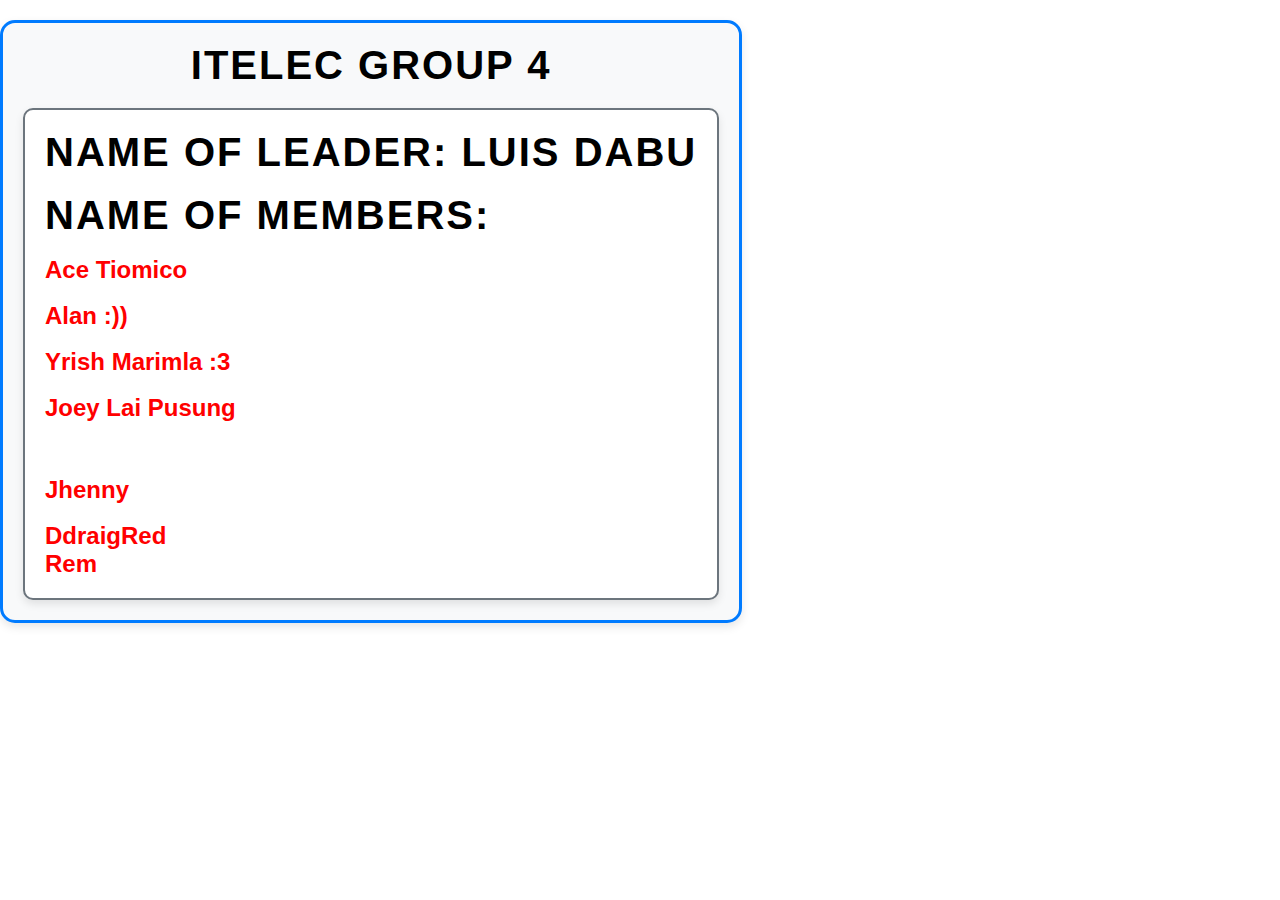
==== index.html @ 77877885 "yare yare daze" ====
<!DOCTYPE html>
<html lang="en">
<head>
    <meta charset="UTF-8">
    <meta name="viewport" content="width=device-width, initial-scale=1.0">
    <title>Document</title>
    <link rel="stylesheet" href="./index.css">
</head>
<body>

    <div class="container1">
        <h1>ITELEC GROUP 4</h1>
    <div class="container2">
    <h1>Name of Leader: Luis Dabu</h1><br>
    <h1>NAME OF MEMBERS:</h1>
    
    <br>
    <h2> Ace Tiomico </h2><br>
    <h2> Alan :))</h2><br>
    <h2> Yrish Marimla :3 </h2><br>
    <h2> Joey Lai Pusung </h2><br>
    <h2> <!-- NAME 5 --> </h2><br>
    <h2> <!-- NAME 6 --> </h2><br>
    <h2> Jhenny </h2><br>
    <h2> DdraigRed </h2>
    <h2> Rem </h2>
    </div>
    </div>
</body>
</html>
---- index.css ----
/* Resetting default margin and padding */
* {
    margin: 0;
    padding: 0;
    box-sizing: border-box;
}

/* Container 1 (Centered) */
.container1 {
    position: relative;
    display: inline-block;
    text-align: center;
    justify-content: center;
    padding: 20px;
    background-color: #f8f9fa;
    border: 3px solid #007bff; /* Blue border for the container */
    border-radius: 15px;
    box-shadow: 0px 4px 10px rgba(0, 0, 0, 0.1); /* Soft shadow */
    margin-top: 20px;
}

/* Title styling */
.container1 h1 {
    font-family: 'Roboto', sans-serif;
    font-size: 40px;
    font-weight: bold;
    color: black;
    text-transform: uppercase;
    letter-spacing: 2px;
}

/* Container 2 (Left-aligned content) */
.container2 {
    position: relative;
    display: inline-block;
    text-align: left;
    padding: 20px;
    margin-top: 20px;
    background-color: #ffffff;
    border: 2px solid #6c757d; /* Gray border for container2 */
    border-radius: 10px;
    box-shadow: 0px 4px 8px rgba(0, 0, 0, 0.1);
}

/* Leader and member name styling */
h2{
    font-family: 'Roboto', sans-serif;
    color: red;
}
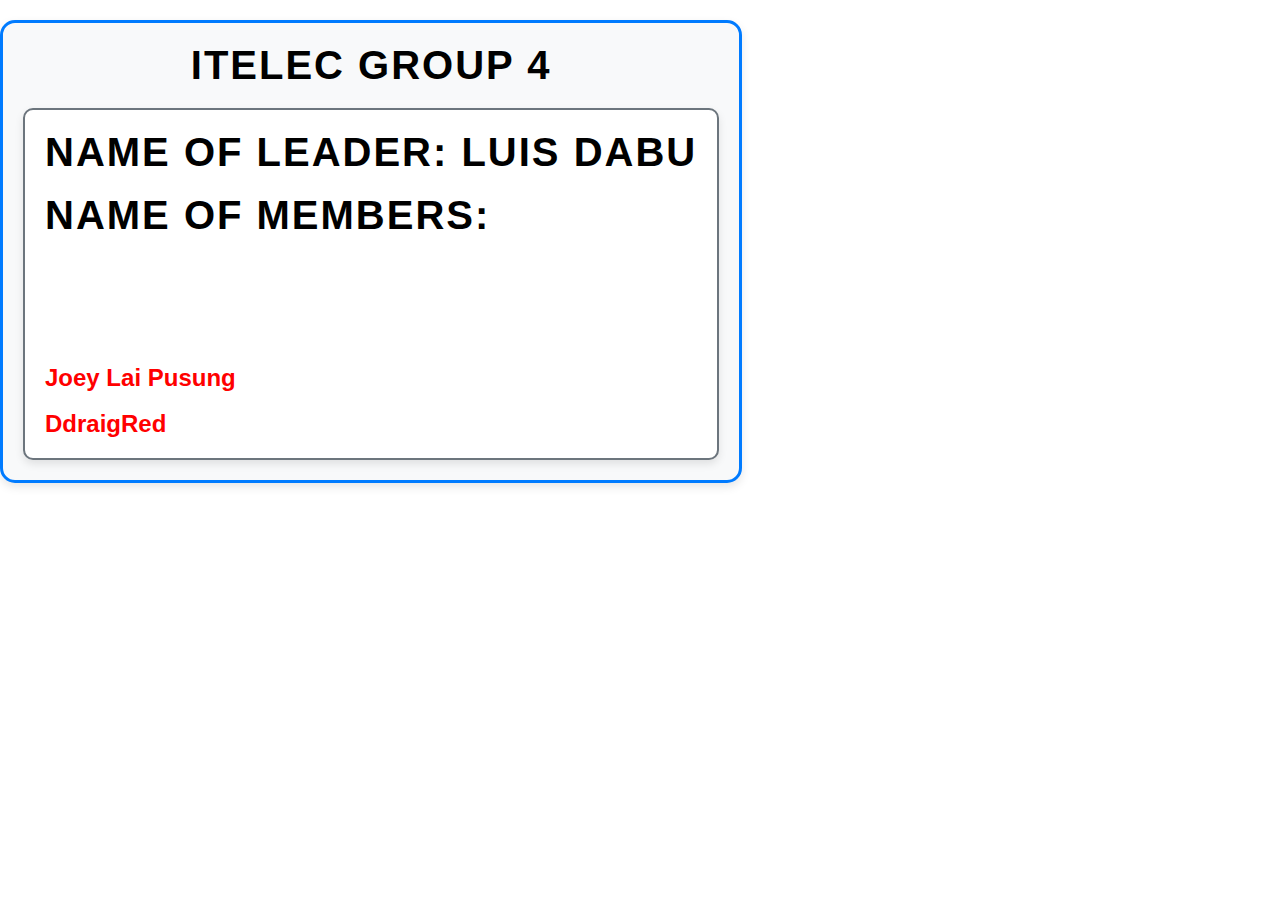
==== commit 7cbdeffd: "Update index.html" ====
--- a/index.html
+++ b/index.html
@@ -15,15 +15,14 @@
     <h1>NAME OF MEMBERS:</h1>
     
     <br>
-    <h2> Ace Tiomico </h2><br>
-    <h2> Alan :))</h2><br>
-    <h2> Yrish Marimla :3 </h2><br>
-    <h2> Joey Lai Pusung </h2><br>
+    <h2> <!-- NAME 1 --> </h2><br>
+    <h2> <!-- NAME 2 --> </h2><br>
+    <h2> <!-- NAME 3 --> </h2><br>
+    <h2> <!-- NAME 4 --> </h2><br>
     <h2> <!-- NAME 5 --> </h2><br>
     <h2> <!-- NAME 6 --> </h2><br>
-    <h2> Jhenny </h2><br>
+    <h2> Joey Lai Pusung </h2><br>
     <h2> DdraigRed </h2>
-    <h2> Rem </h2>
     </div>
     </div>
 </body>
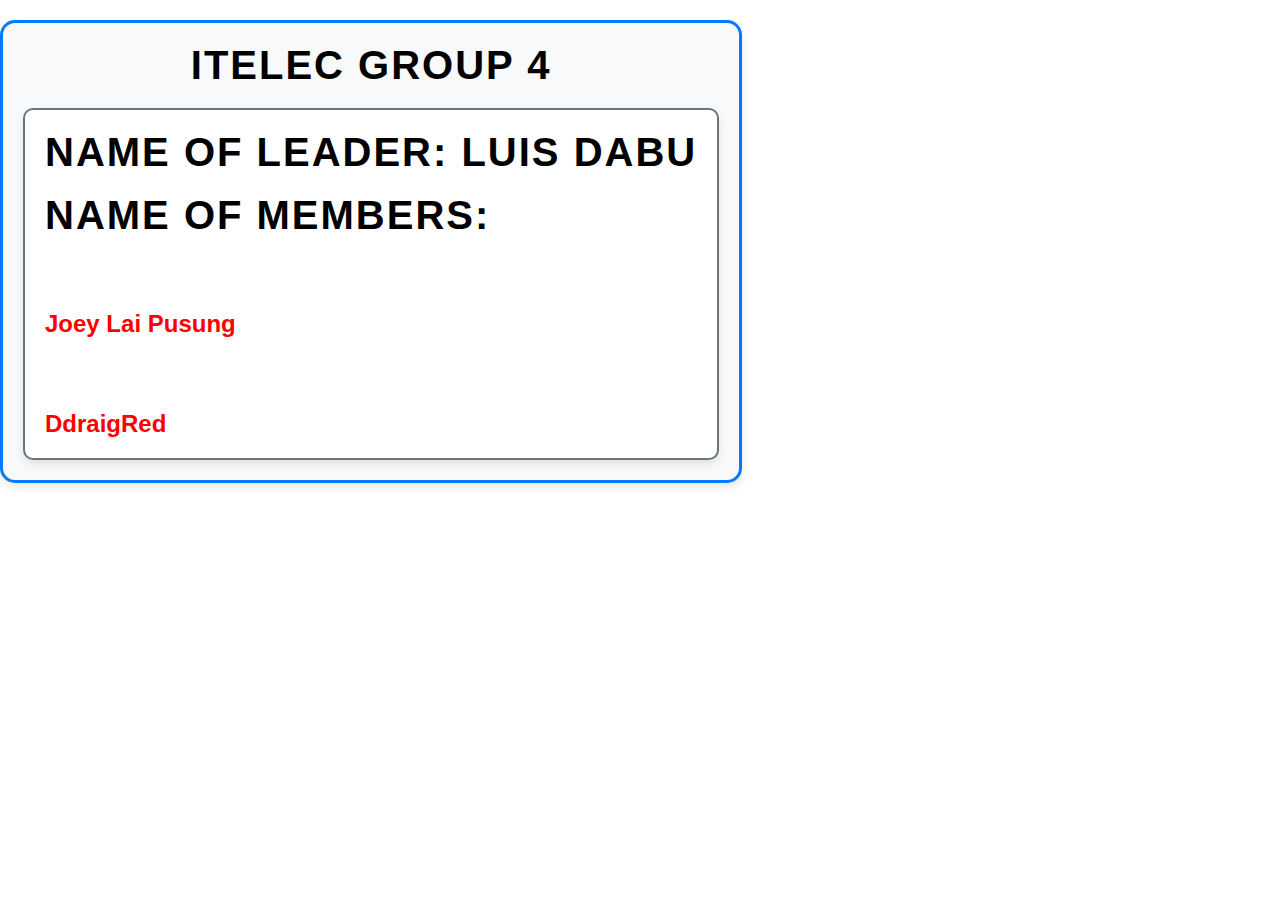
==== commit 1602a61d: "Update index.html" ====
--- a/index.html
+++ b/index.html
@@ -18,10 +18,10 @@
     <h2> <!-- NAME 1 --> </h2><br>
     <h2> <!-- NAME 2 --> </h2><br>
     <h2> <!-- NAME 3 --> </h2><br>
-    <h2> <!-- NAME 4 --> </h2><br>
+    <h2> Joey Lai Pusung </h2><br>
     <h2> <!-- NAME 5 --> </h2><br>
     <h2> <!-- NAME 6 --> </h2><br>
-    <h2> Joey Lai Pusung </h2><br>
+    <h2> <!-- NAME 7 --> </h2><br>
     <h2> DdraigRed </h2>
     </div>
     </div>
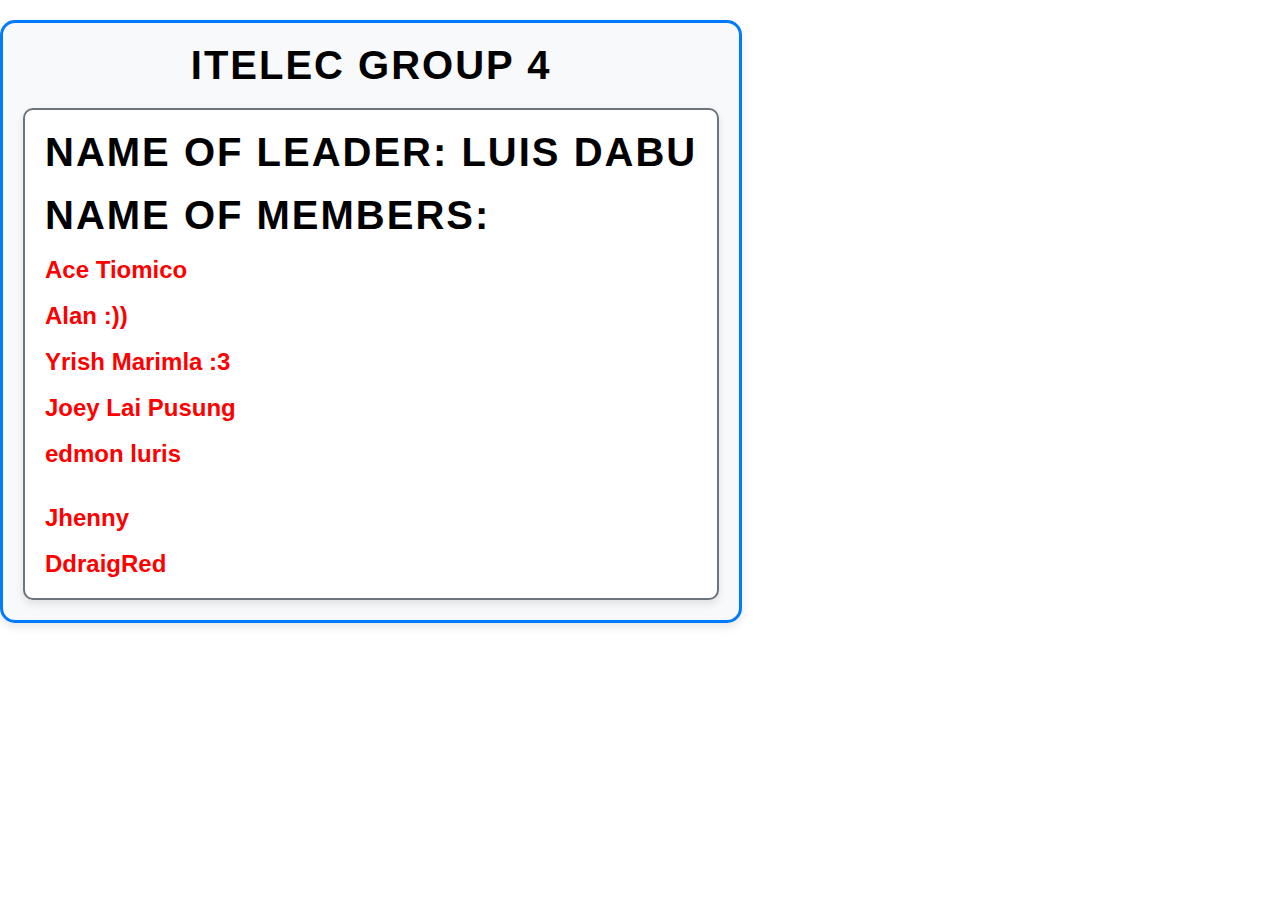
==== commit 5835be5a: "edmon" ====
--- a/index.html
+++ b/index.html
@@ -15,13 +15,13 @@
     <h1>NAME OF MEMBERS:</h1>
     
     <br>
-    <h2> <!-- NAME 1 --> </h2><br>
-    <h2> <!-- NAME 2 --> </h2><br>
-    <h2> <!-- NAME 3 --> </h2><br>
+    <h2> Ace Tiomico </h2><br>
+    <h2> Alan :))</h2><br>
+    <h2> Yrish Marimla :3 </h2><br>
     <h2> Joey Lai Pusung </h2><br>
-    <h2> <!-- NAME 5 --> </h2><br>
+    <h2> edmon luris </h2><br>
     <h2> <!-- NAME 6 --> </h2><br>
-    <h2> <!-- NAME 7 --> </h2><br>
+    <h2> Jhenny </h2><br>
     <h2> DdraigRed </h2>
     </div>
     </div>
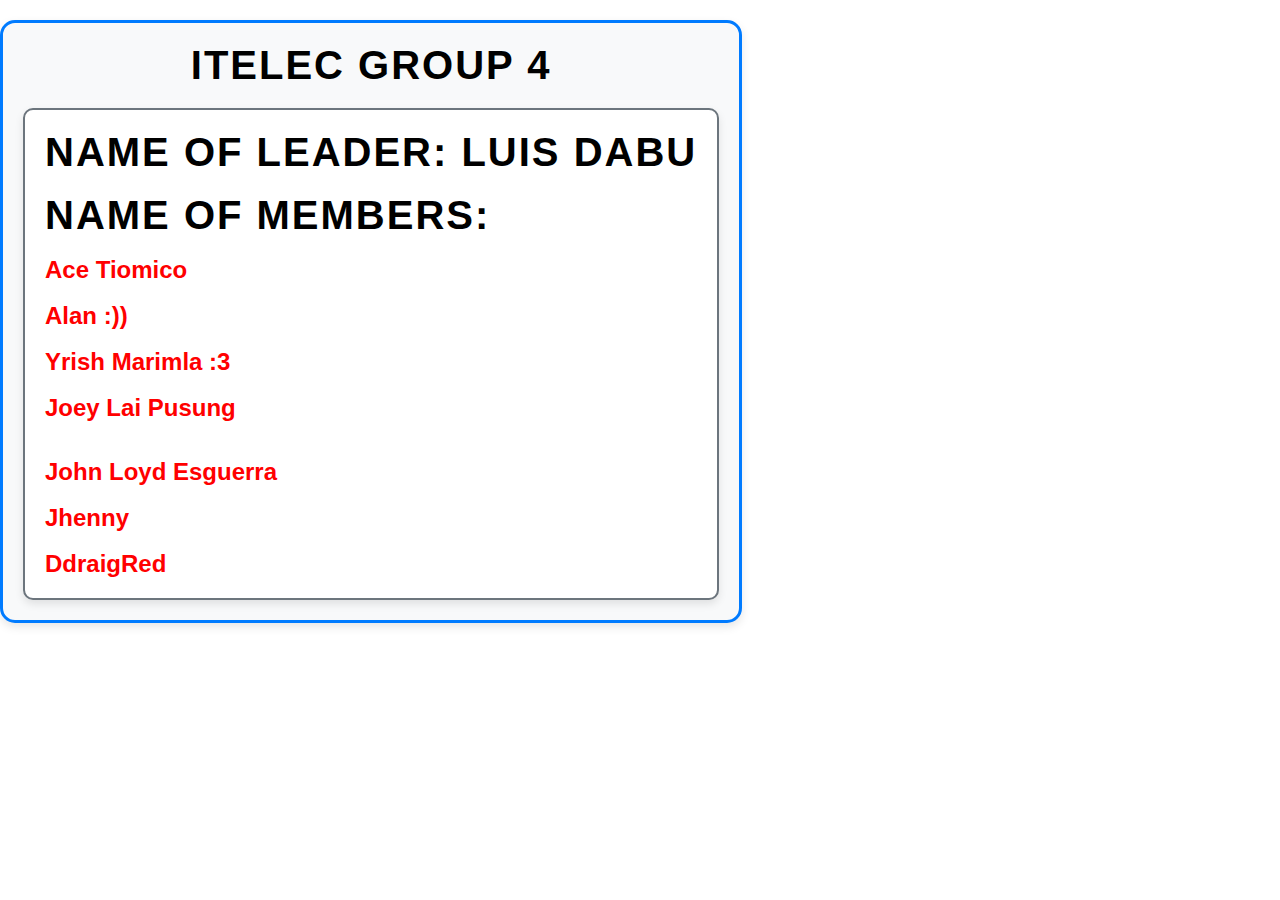
==== commit eb0822df: "loydi" ====
--- a/index.html
+++ b/index.html
@@ -19,8 +19,8 @@
     <h2> Alan :))</h2><br>
     <h2> Yrish Marimla :3 </h2><br>
     <h2> Joey Lai Pusung </h2><br>
-    <h2> edmon luris </h2><br>
-    <h2> <!-- NAME 6 --> </h2><br>
+    <h2> <!-- NAME 5 --> </h2><br>
+    <h2> John Loyd Esguerra </h2><br>
     <h2> Jhenny </h2><br>
     <h2> DdraigRed </h2>
     </div>
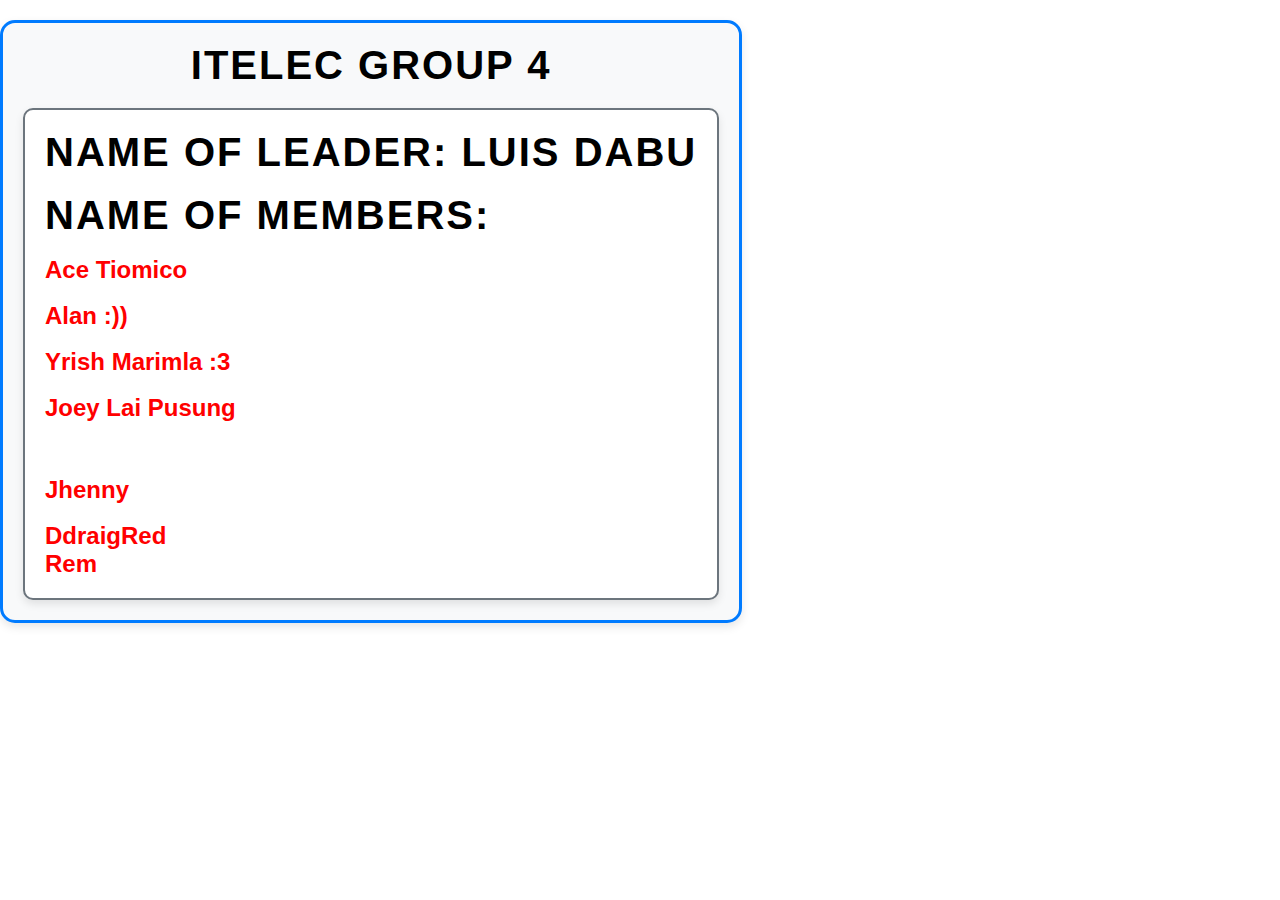
==== commit e2782c20: "Merge pull request #7 from Dabskiiee/adrian-branch" ====
--- a/index.html
+++ b/index.html
@@ -20,9 +20,10 @@
     <h2> Yrish Marimla :3 </h2><br>
     <h2> Joey Lai Pusung </h2><br>
     <h2> <!-- NAME 5 --> </h2><br>
-    <h2> John Loyd Esguerra </h2><br>
+    <h2> <!-- NAME 6 --> </h2><br>
     <h2> Jhenny </h2><br>
     <h2> DdraigRed </h2>
+    <h2> Rem </h2>
     </div>
     </div>
 </body>
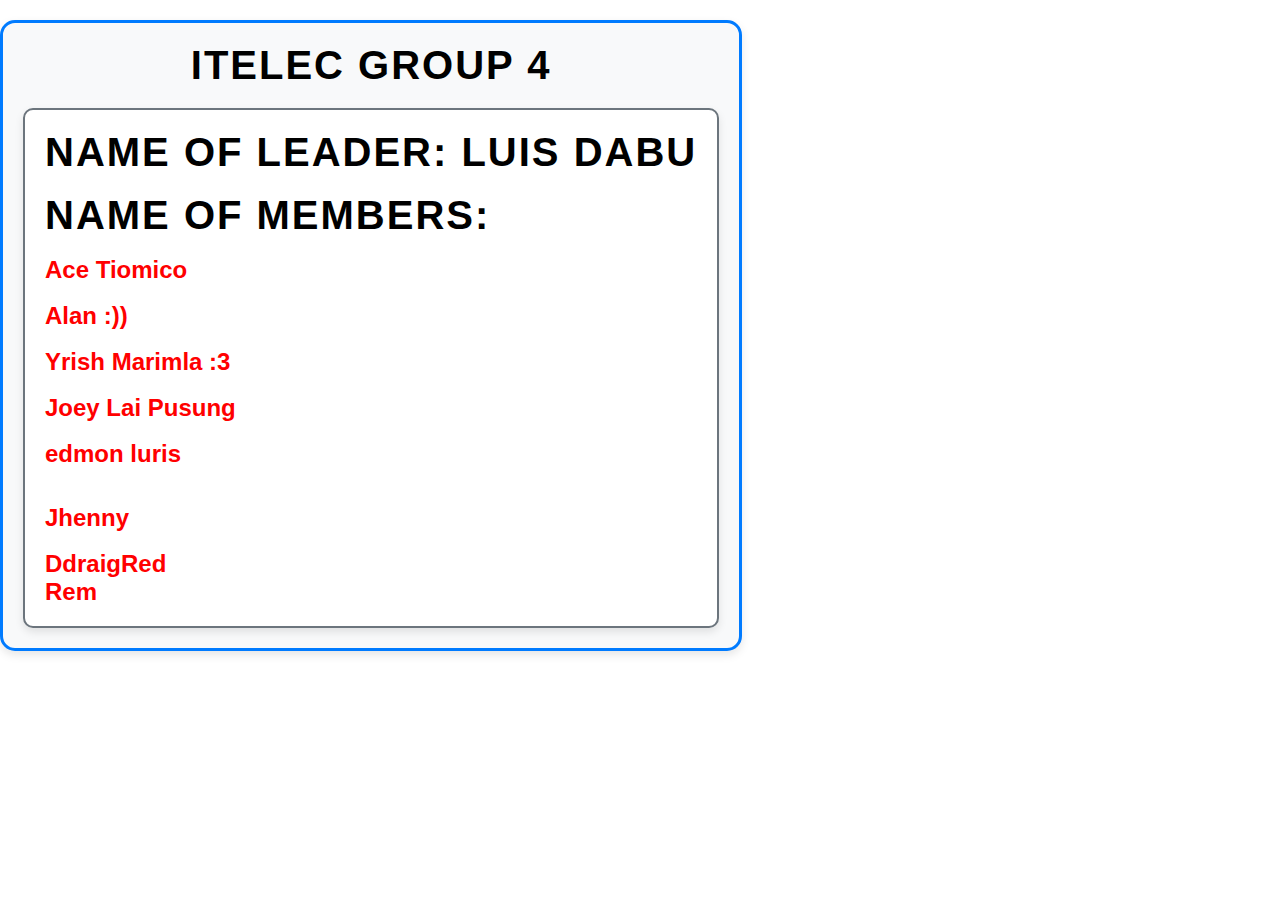
==== commit 6c24156e: "Merge pull request #8 from Dabskiiee/edmon" ====
--- a/index.html
+++ b/index.html
@@ -19,7 +19,7 @@
     <h2> Alan :))</h2><br>
     <h2> Yrish Marimla :3 </h2><br>
     <h2> Joey Lai Pusung </h2><br>
-    <h2> <!-- NAME 5 --> </h2><br>
+    <h2> edmon luris </h2><br>
     <h2> <!-- NAME 6 --> </h2><br>
     <h2> Jhenny </h2><br>
     <h2> DdraigRed </h2>
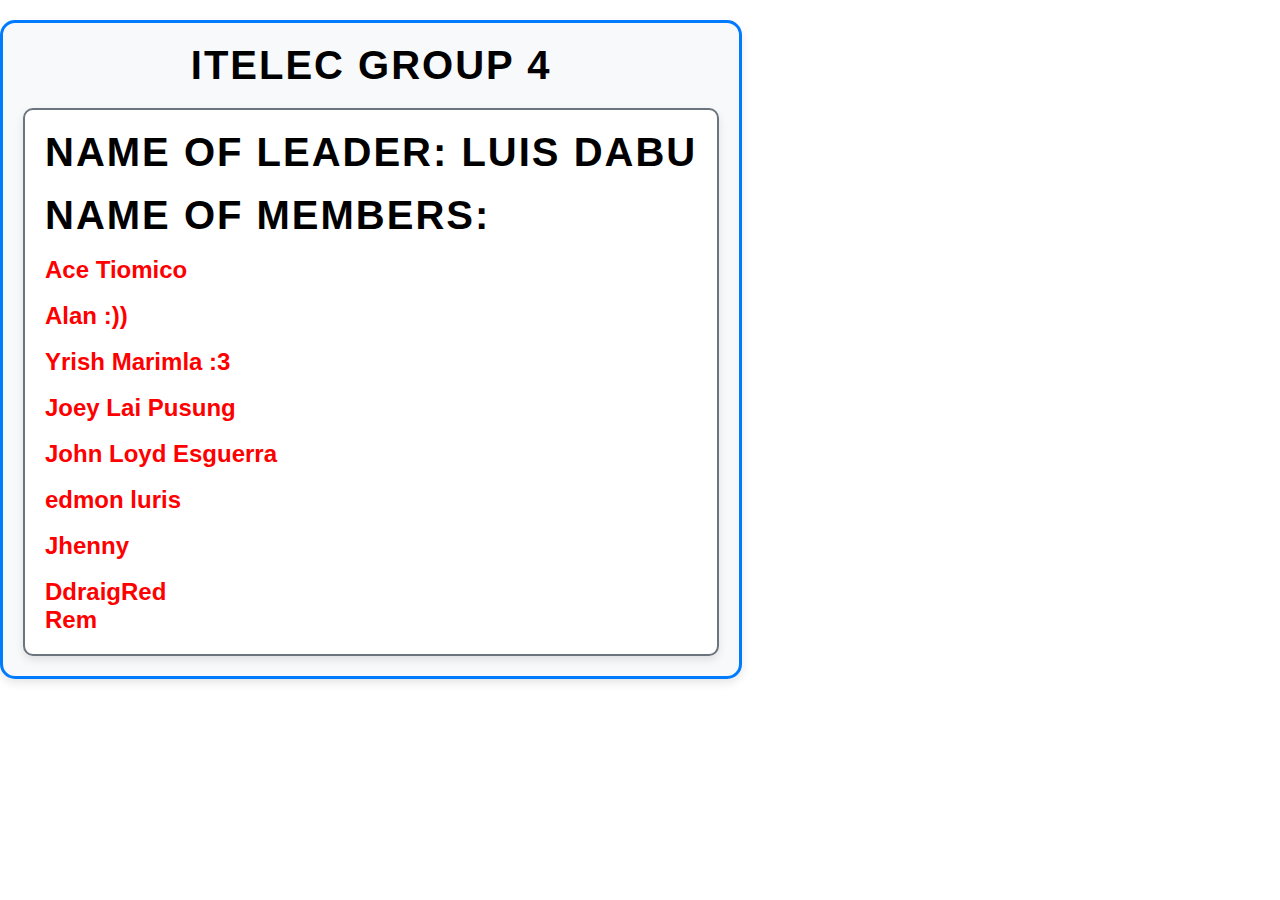
==== commit d9951011: "Merge branch 'main' into loyd" ====
--- a/index.html
+++ b/index.html
@@ -19,8 +19,8 @@
     <h2> Alan :))</h2><br>
     <h2> Yrish Marimla :3 </h2><br>
     <h2> Joey Lai Pusung </h2><br>
+    <h2> John Loyd Esguerra </h2><br>
     <h2> edmon luris </h2><br>
-    <h2> <!-- NAME 6 --> </h2><br>
     <h2> Jhenny </h2><br>
     <h2> DdraigRed </h2>
     <h2> Rem </h2>
